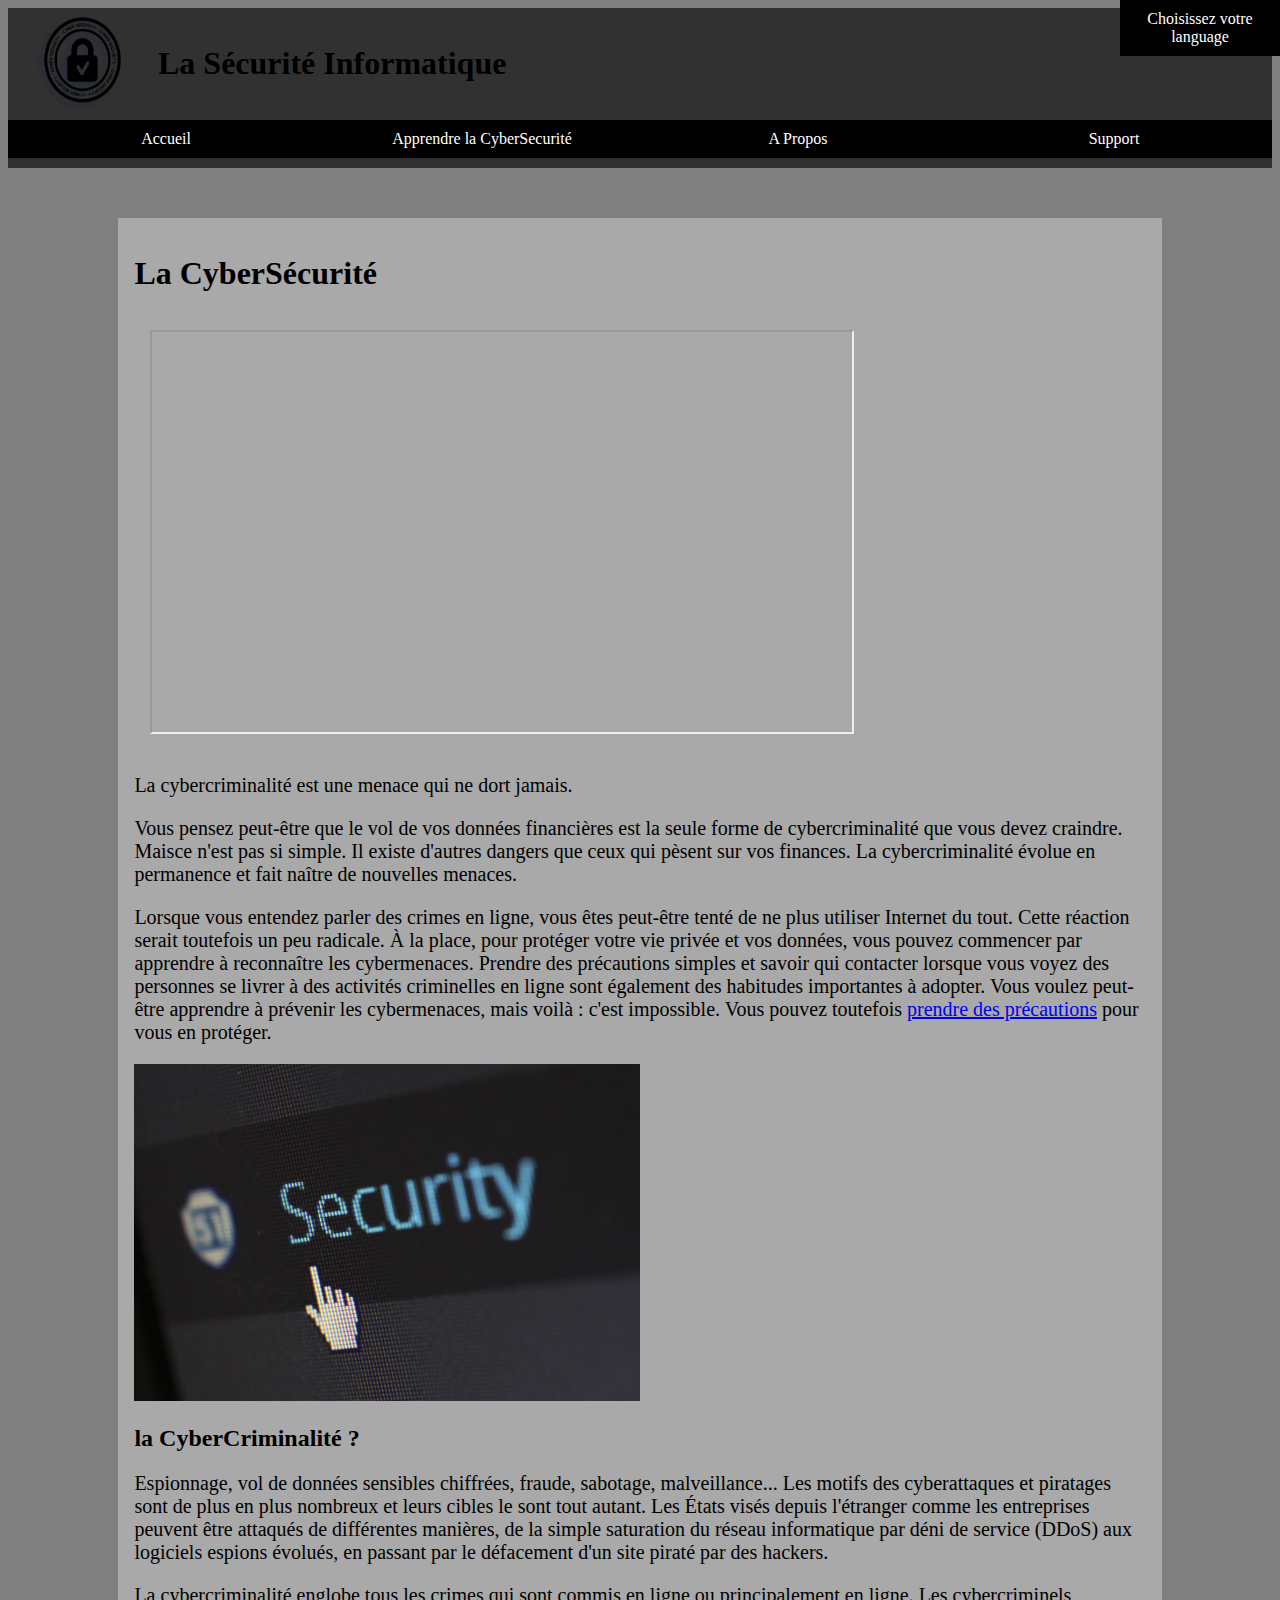
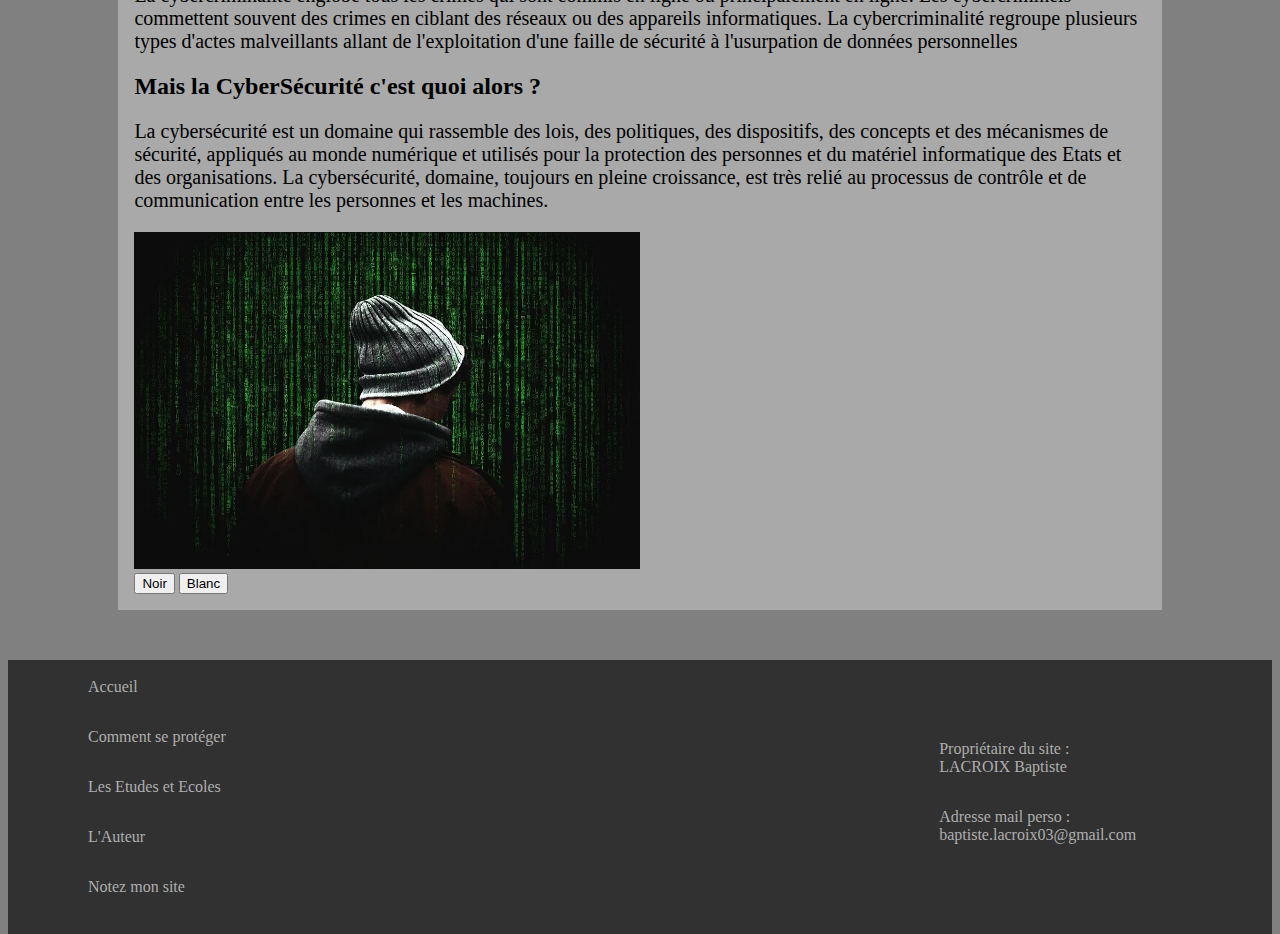
==== index.html @ 87fec64e "Adding files" ====
<!-- created by LACROIX Baptiste -->
<!DOCTYPE html>
<html lang="fr">

<head>
    <meta charset="utf-8">
    <title>Etudes et Ecoles</title>
    <meta name="author" content="Baptiste Lacroix">
    <link href='styles/style.css' rel="stylesheet" />
</head>

<body id="monpara">
    <header>
        <div id="bandeau-top" class="bandeau">
            <div id="entete">
                <div id="logo-div">
                    <a href="index.html">
                        <img id="logo" src="img/logo.png" alt="logo">
                    </a>
                </div>
                <div id="titre-div">
                    <h1> La Sécurité Informatique </h1>
                </div>
            </div>
            <div id="menu">
                <ul>
                    <li> <a href="index.html">Accueil</a>
                        <ul>
                            <li> <a href="pagesFrancais/information.html">Comment se protéger</a> </li>
                        </ul>
                    </li>

                    <li> <a href="#">Apprendre la CyberSecurité</a>
                        <ul>
                            <li> <a href="pagesFrancais/apprendre.html">Les Etudes et Ecoles.</a> </li>
                        </ul>
                    </li>
                    <li> <a href="#">A Propos</a>
                        <ul>
                            <li> <a href="pagesFrancais/apropos.html">L'Auteur</a> </li>
                        </ul>
                    </li>

                    <li> <a href="#">Support</a>
                        <ul>
                            <li> <a href="pagesFrancais/page_formulaire.html">Notez mon site</a> </li>
                        </ul>
                    </li>
                </ul>
            </div>
            <div id="menuLangue">
                <ul>
                    <li> <a href="#">Choisissez votre language</a>
                        <ul>
                            <li><a href="index.html" onclick="changementLangue(Langue)">Français</a><img src="img/drapeauFrancais.png" alt="Drapeau Français" /></li>
                            <li><a href="pagesAnglais/indexAnglais.html" onclick="changementLangue(Langue)">Anglais</a><img src="img/drapeauAnglais.png" alt="Drapeau Anglais" /></li>
                            <li><a href="pagesItalien/indexItalien.html" onclick="changementLangue(Langue)">Italien</a><img src="img/drapeauItalien.png" alt="Drapeau Italien" /></li>
                        </ul>
                    </li>
                </ul>
            </div>
        </div>
    </header>
    <div id="content">
        <h1>La CyberSécurité</h1>
        <div id="contentVideo">
            <iframe width="700" height="400" src="https://www.youtube.com/embed/83IvsrYklsk" allowfullscreen>
            </iframe>
        </div>
        <p class="paragraphe-contenu">La cybercriminalité est une menace qui ne dort jamais.</p>
        <p class="paragraphe-contenu">Vous pensez peut-être que le vol de vos données financières est la seule forme de cybercriminalité que vous devez craindre. Maisce n'est pas si simple. Il existe d'autres dangers que ceux qui pèsent sur vos finances. La cybercriminalité évolue en permanence et fait naître de nouvelles menaces.</p>
        <p class="paragraphe-contenu">Lorsque vous entendez parler des crimes en ligne, vous êtes peut-être tenté de ne plus utiliser Internet du tout. Cette réaction serait toutefois un peu radicale.
            À la place, pour protéger votre vie privée et vos données, vous pouvez commencer par apprendre à reconnaître les cybermenaces. Prendre des précautions simples et savoir qui contacter lorsque vous voyez des personnes se livrer à des activités criminelles en ligne sont également des habitudes importantes à adopter.
            Vous voulez peut-être apprendre à prévenir les cybermenaces, mais voilà : c'est impossible. Vous pouvez toutefois <a href="pages/information.html">prendre des précautions</a> pour vous en protéger.</p>
        <a class="image-centre"><img src="img/image3.jpg" alt="image sécurité informatique"></a>
        <h2>la CyberCriminalité ?</h2>
        <p class="paragraphe-contenu">Espionnage, vol de données sensibles chiffrées, fraude, sabotage, malveillance... Les motifs des cyberattaques et piratages sont de plus en plus nombreux et leurs cibles le sont tout autant. Les États visés depuis l'étranger comme les entreprises peuvent être attaqués de différentes manières, de la simple saturation du réseau informatique par déni de service (DDoS) aux logiciels espions évolués, en passant par le défacement d'un site piraté par des hackers.</p>
        <p class="paragraphe-contenu">La cybercriminalité englobe tous les crimes qui sont commis en ligne ou principalement en ligne. Les cybercriminels commettent souvent des crimes en ciblant des réseaux ou des appareils informatiques. La cybercriminalité regroupe plusieurs types d'actes malveillants allant de l'exploitation d'une faille de sécurité à l'usurpation de données personnelles</p>
        <h2> Mais la CyberSécurité c'est quoi alors ? </h2>
        <p class="paragraphe-contenu">La cybersécurité est un domaine qui rassemble des lois, des politiques, des dispositifs, des concepts et des mécanismes de sécurité, appliqués au monde numérique et utilisés pour la protection des personnes et du matériel informatique des Etats et des organisations.
            La cybersécurité, domaine, toujours en pleine croissance, est très relié au processus de contrôle et de communication entre les personnes et les machines.</p>
        <a class="image-centre"><img class="image-centre" src="img/image2.jpg" alt="Pirate Informatique"></a>
        <br>
        <button onclick="fonction_noir()" type="button"> Noir</button>
        <button onclick="fonction_blanc()" type="button"> Blanc</button>
        <script src="script/script.js">
        </script>
    </div>
    <footer>
        <div id='footer-div-gauche'>
            <br>
            <p><a href='index.html'>Accueil</a></p>
            <p><a href='pagesFrancais/information.html'>Comment se protéger</a></p>
            <p><a href='pagesFrancais/apprendre.html'>Les Etudes et Ecoles</a></p>
            <p><a href='pagesFrancais/apropos.html'>L'Auteur</a></p>
            <p><a href='pagesFrancais/page_formulaire.html'>Notez mon site</a></p>
        </div>
        <div id='footer-div-droit'>
            <p>Propriétaire du site :<br> LACROIX Baptiste</p>
            <p>Adresse mail perso : <a href="mailto:baptiste.lacroix03@gmail.com">baptiste.lacroix03@gmail.com</a><br></p>
        </div>
    </footer>
</body>

</html>
---- styles/style.css ----
html,
body {
    height: 100%;
    /*width: 100%;*/
    /*min-height: 100%;*/
    /*min-width: 100%;*/
    background-color: grey;
}

img {
    max-width: 50%;
    height: auto;
}

a.image-centre {
    text-align: center;
}

#logo {
    max-width: 100%;
    width: 150px;
    height: 100px;
}

/* Paragraphes */

.paragraphe-contenu {
    font-size: 20px;
}

/* Menu */

#menu {
    width: 100%;
    border-radius: 0 0 20px 20px;
    margin-top: 7em;
    margin-right: auto;
    margin-left: auto;
    margin-bottom: 5em;
    position: absolute;
    /*background : url(../images/image4.jpg) no-repeat left top;*/
}

#menu ul {
    margin: 0;
    padding: 0;
    list-style-type: none;
    text-align: center;
}

#menu li {
    float: left;
    margin: auto;
    padding: 0;
    background-color: black;
    /* transparent pour le mettre transparent */
    width: 25%;
}

#menu li ul {
    width: 24.7%;
}


#menu li li {
    width: 100%;
}

#menu li a {
    display: block;
    color: white;
    text-decoration: none;
    padding: 10px 0 10px;
}

#menu li a:hover {
    color: #FFD700;
}

#menu ul li ul {
    display: none;
}

#menu ul li:hover ul {
    display: block;
}

#menu li:hover ul li {
    float: none;
}

#menu li ul {
    position: absolute;
}

/* Menu des Langues */

#menuLangue {
    position: fixed;
    right: 0;
    top: 0;
    width: 50%;
    border-radius: 0 0 10px 10px;
    margin-right: auto;
    margin-left: auto;
    margin-bottom: 5em;
    
}


#menuLangue ul {
    margin: 0;
    padding: 0;
    list-style-type: none;
    text-align: center;
}


#menuLangue li {
    float: right;
    margin: auto;
    padding: 0;
    background-color: black;
    /* transparent pour le mettre transparent */
    width: 25%;
}

#menuLangue li ul {
    width: 156px;
}


#menuLangue li li {
    width: 100%;
}

#menuLangue li a {
    display: block;
    color: white;
    text-decoration: none;
    padding: 10px 0 10px;
}

#menuLangue li a:hover {
    color: #FFD700;
}

#menuLangue ul li ul {
    display: none;
}

#menuLangue ul li:hover ul {
    display: block;
}

#menuLangue li:hover ul li {
    float: none;
}

#menuLangue li ul {
    position: absolute;
}


/* div */

#bandeau-top {
    width: 100%;
    height: 10em;
    position: relative;
    background-color: #313131;
}

#logo-div {
    float: left;
    position: static;
}

#titre-div {
    float: left;
    position: static;
    margin-top: 1em;
}

#content {
    background-color: darkgrey;
    width: 80%;
    margin: 0 auto;
    position: static;
    margin-top: 50px;
    margin-bottom: 50px;
    padding: 1em;
}

#contentVideo {
    width: 700px;
    padding: 1em;
}



/* Pied de Page */

#footer-div-gauche {
    position: relative;
    width: 20%;
    margin-left: 2%;
    padding-bottom: 0.5%;
    display: inline-block;
    margin-left: 5em;
}


#footer-div-droit {
    float: right;
    position: relative;
    width: 20%;
    padding-bottom: 0.5%;
    display: inline-block;
    margin: 5em;
}

footer {
    background-color: #313131;
}

footer p,
footer a {
    text-decoration: none;
    color: #AEAEAE;
    font-size: 1em;
    margin: 0;
    width: 100%;
    margin-bottom: 2em;
}


/* CSS FORMULAIRE */

label {
    display: block;
}

textarea {
    display: block;
}

/* The container */
.container {
    display: block;
    position: relative;
    padding-left: 10px;
    margin-bottom: 12px;
    cursor: pointer;
    font-size: 22px;
}

/* cacher les boutons */
.container input {
    position: absolute;
    opacity: 0;
    cursor: pointer;
}

/* Création d'un bouton personnalisé 
.checkmark {
    position: absolute;
    top: 0;
    left: 10;
    height: 25px;
    width: 25px;
    background-color: #eee;
    border-radius: 50%;
}

/* griser l'emplacement ou vas la souris 
.container:hover input ~ .checkmark {
    background-color: #ccc;
}

/* mettre une couleur quand le bouton est clické
.container input:checked ~ .checkmark {
    background-color: #000000;
}

*/

.rating {
    float: left;
}

.rating:not(:checked) > input {
    position: absolute;
    top: 820px;
    clip: rect(0, 0, 0, 0);
}

.rating:not(:checked) > label {
    float: right;
    width: 1em;
    padding: 0 .1em;
    overflow: hidden;
    white-space: nowrap;
    cursor: pointer;
    font-size: 200%;
    line-height: 1.2;
    color: #ddd;
    text-shadow: 1px 1px #bbb, 2px 2px #666, .1em .1em .2em rgba(0, 0, 0, .5);
}

.rating:not(:checked) > label:before {
    content: '★ ';
}

.rating > input:checked ~ label {
    color: #f70;
    text-shadow: 1px 1px #c60, 2px 2px #940, .1em .1em .2em rgba(0, 0, 0, .5);
}

.rating:not(:checked) > label:hover,
.rating:not(:checked) > label:hover ~ label {
    color: gold;
    text-shadow: 1px 1px goldenrod, 2px 2px #B57340, .1em .1em .2em rgba(0, 0, 0, .5);
}

.rating > input:checked + label:hover,
.rating > input:checked + label:hover ~ label,
.rating > input:checked ~ label:hover,
.rating > input:checked ~ label:hover ~ label,
.rating > label:hover ~ input:checked ~ label {
    color: #ea0;
    text-shadow: 1px 1px goldenrod, 2px 2px #B57340, .1em .1em .2em rgba(0, 0, 0, .5);
}

.rating > label:active {
    position: relative;
    top: 2px;
    left: 2px;
}

/* Tableau */

table {
    border: medium solid #000000;
    width: 50%;
    margin : 0 auto 
}

td,
th {
    border: thin solid #ff0000;
    width: 50%;
}
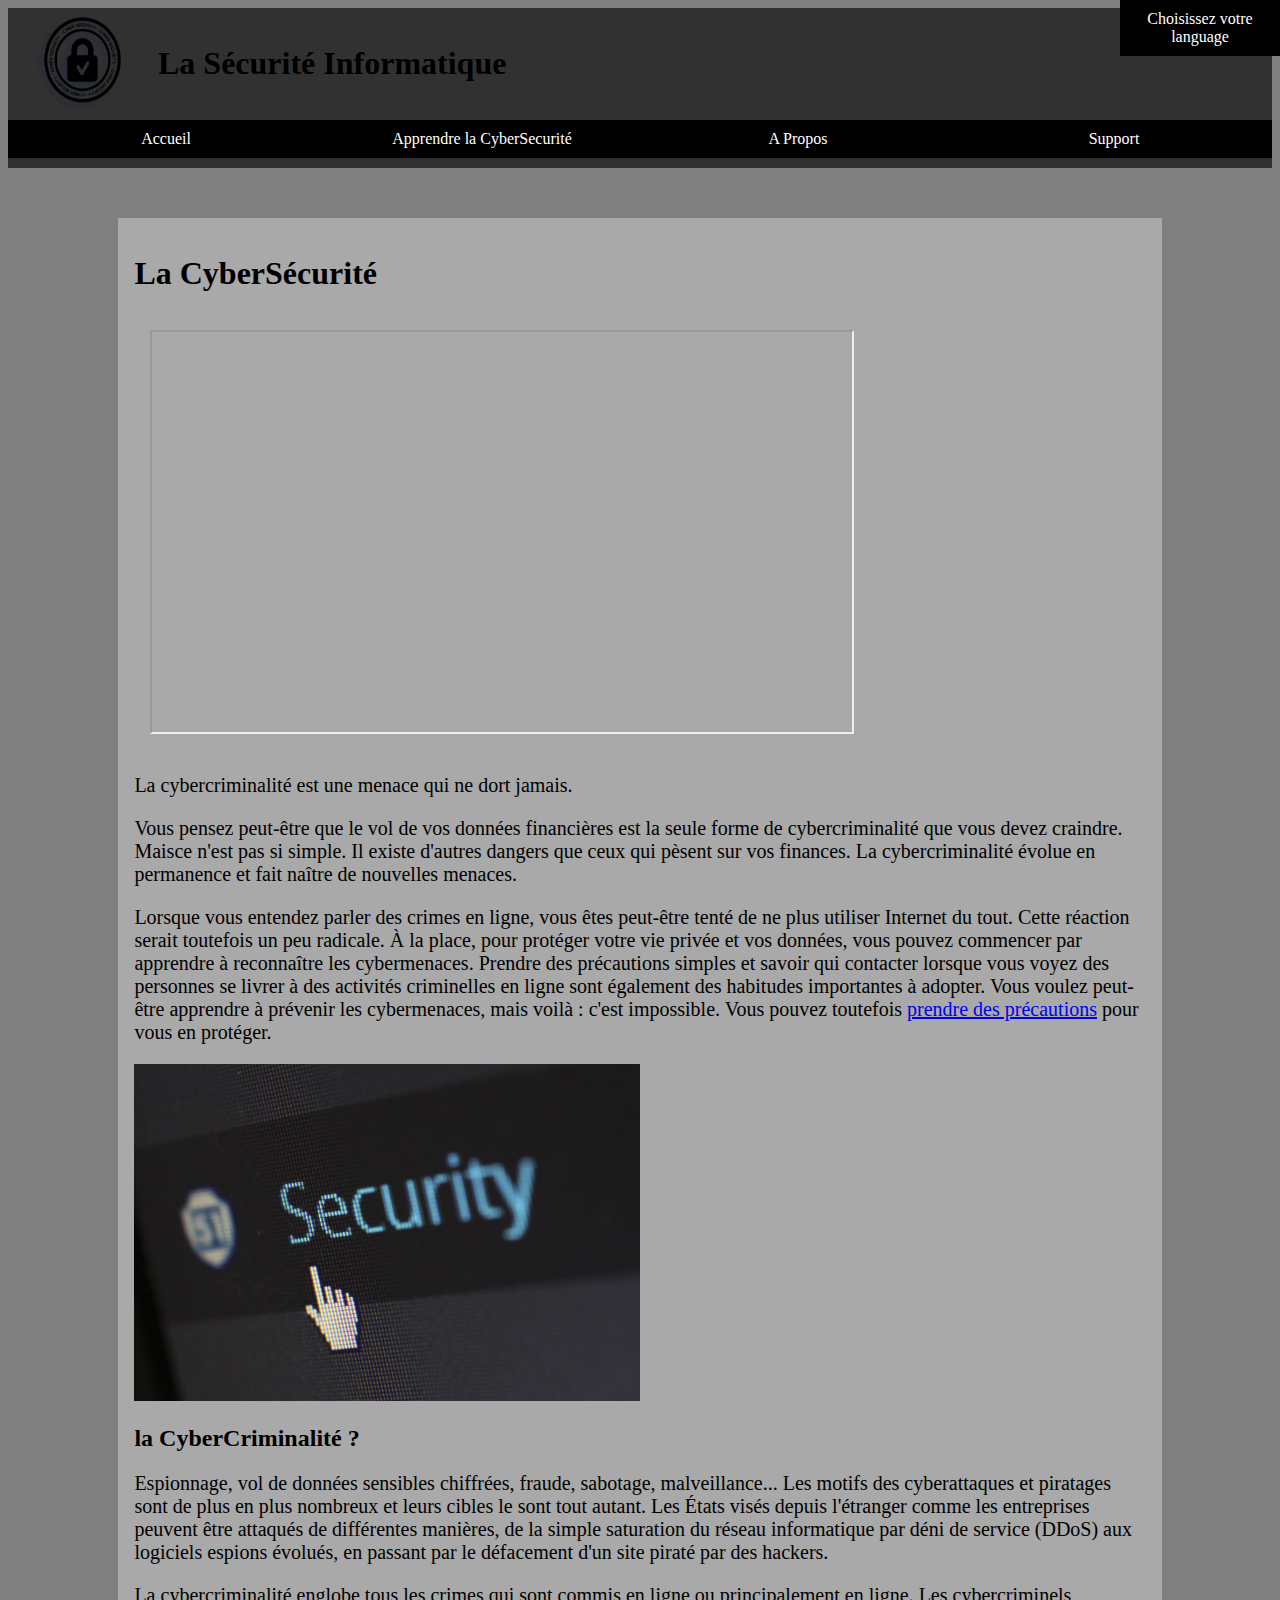
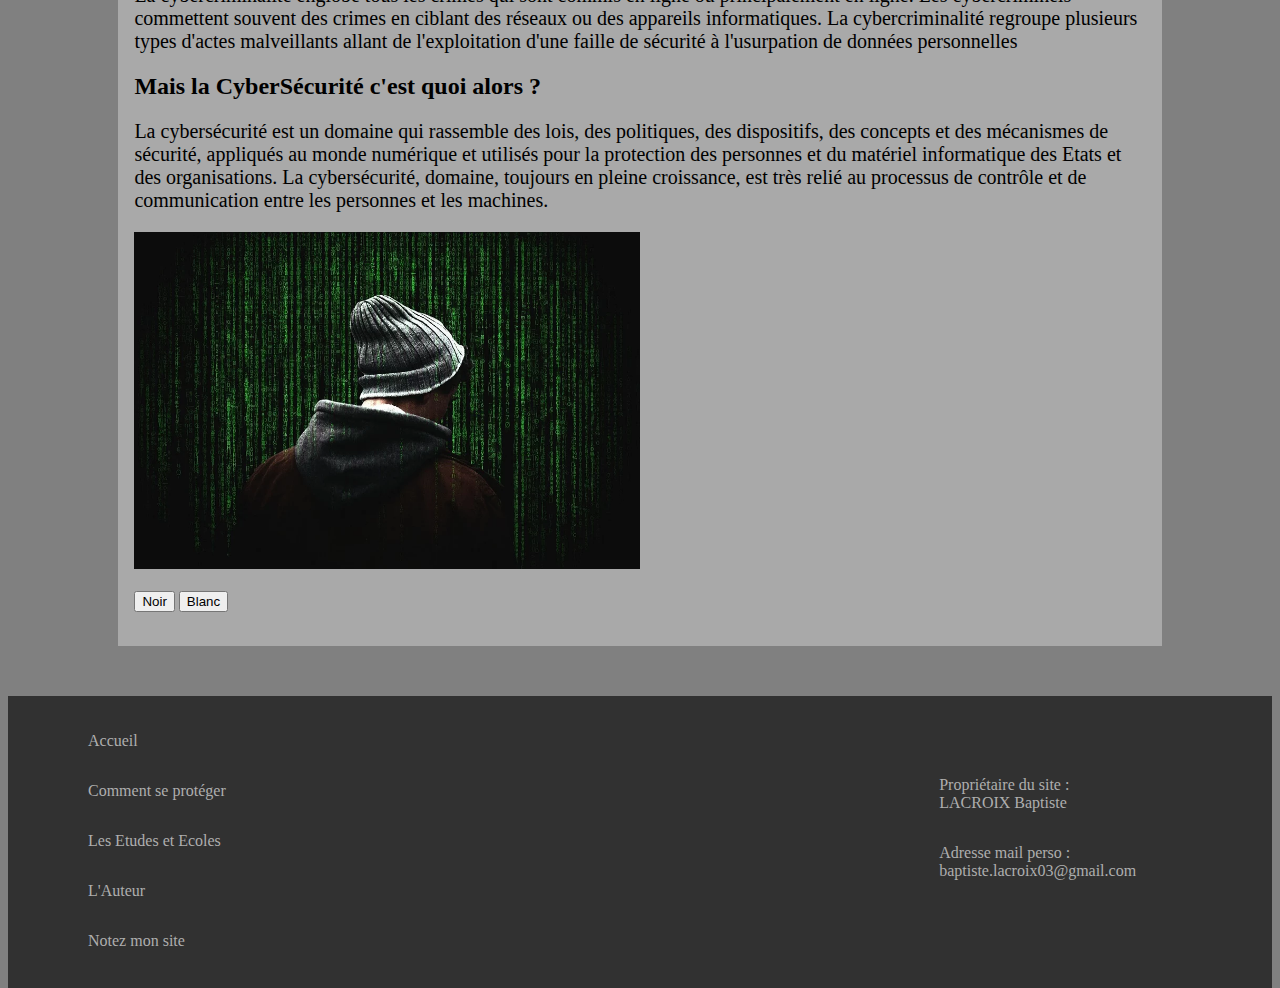
==== commit 4c15a9b2: "update translation" ====
--- a/index.html
+++ b/index.html
@@ -81,13 +81,27 @@
             La cybersécurité, domaine, toujours en pleine croissance, est très relié au processus de contrôle et de communication entre les personnes et les machines.</p>
         <a class="image-centre"><img class="image-centre" src="img/image2.jpg" alt="Pirate Informatique"></a>
         <br>
+        <br>
         <button onclick="fonction_noir()" type="button"> Noir</button>
         <button onclick="fonction_blanc()" type="button"> Blanc</button>
         <script src="script/script.js">
         </script>
+        <div id="google_translate_element"></div>
+        <br>
+
+        <script type="text/javascript">
+            function googleTranslateElementInit() {
+                new google.translate.TranslateElement({
+                    pageLanguage: 'en'
+                }, 'google_translate_element');
+            }
+        </script>
+
+        <script type="text/javascript" src="//translate.google.com/translate_a/element.js?cb=googleTranslateElementInit"></script>
     </div>
     <footer>
         <div id='footer-div-gauche'>
+            <br>
             <br>
             <p><a href='index.html'>Accueil</a></p>
             <p><a href='pagesFrancais/information.html'>Comment se protéger</a></p>
@@ -100,6 +114,4 @@
             <p>Adresse mail perso : <a href="mailto:baptiste.lacroix03@gmail.com">baptiste.lacroix03@gmail.com</a><br></p>
         </div>
     </footer>
-</body>
-
-</html>
+</body></html>
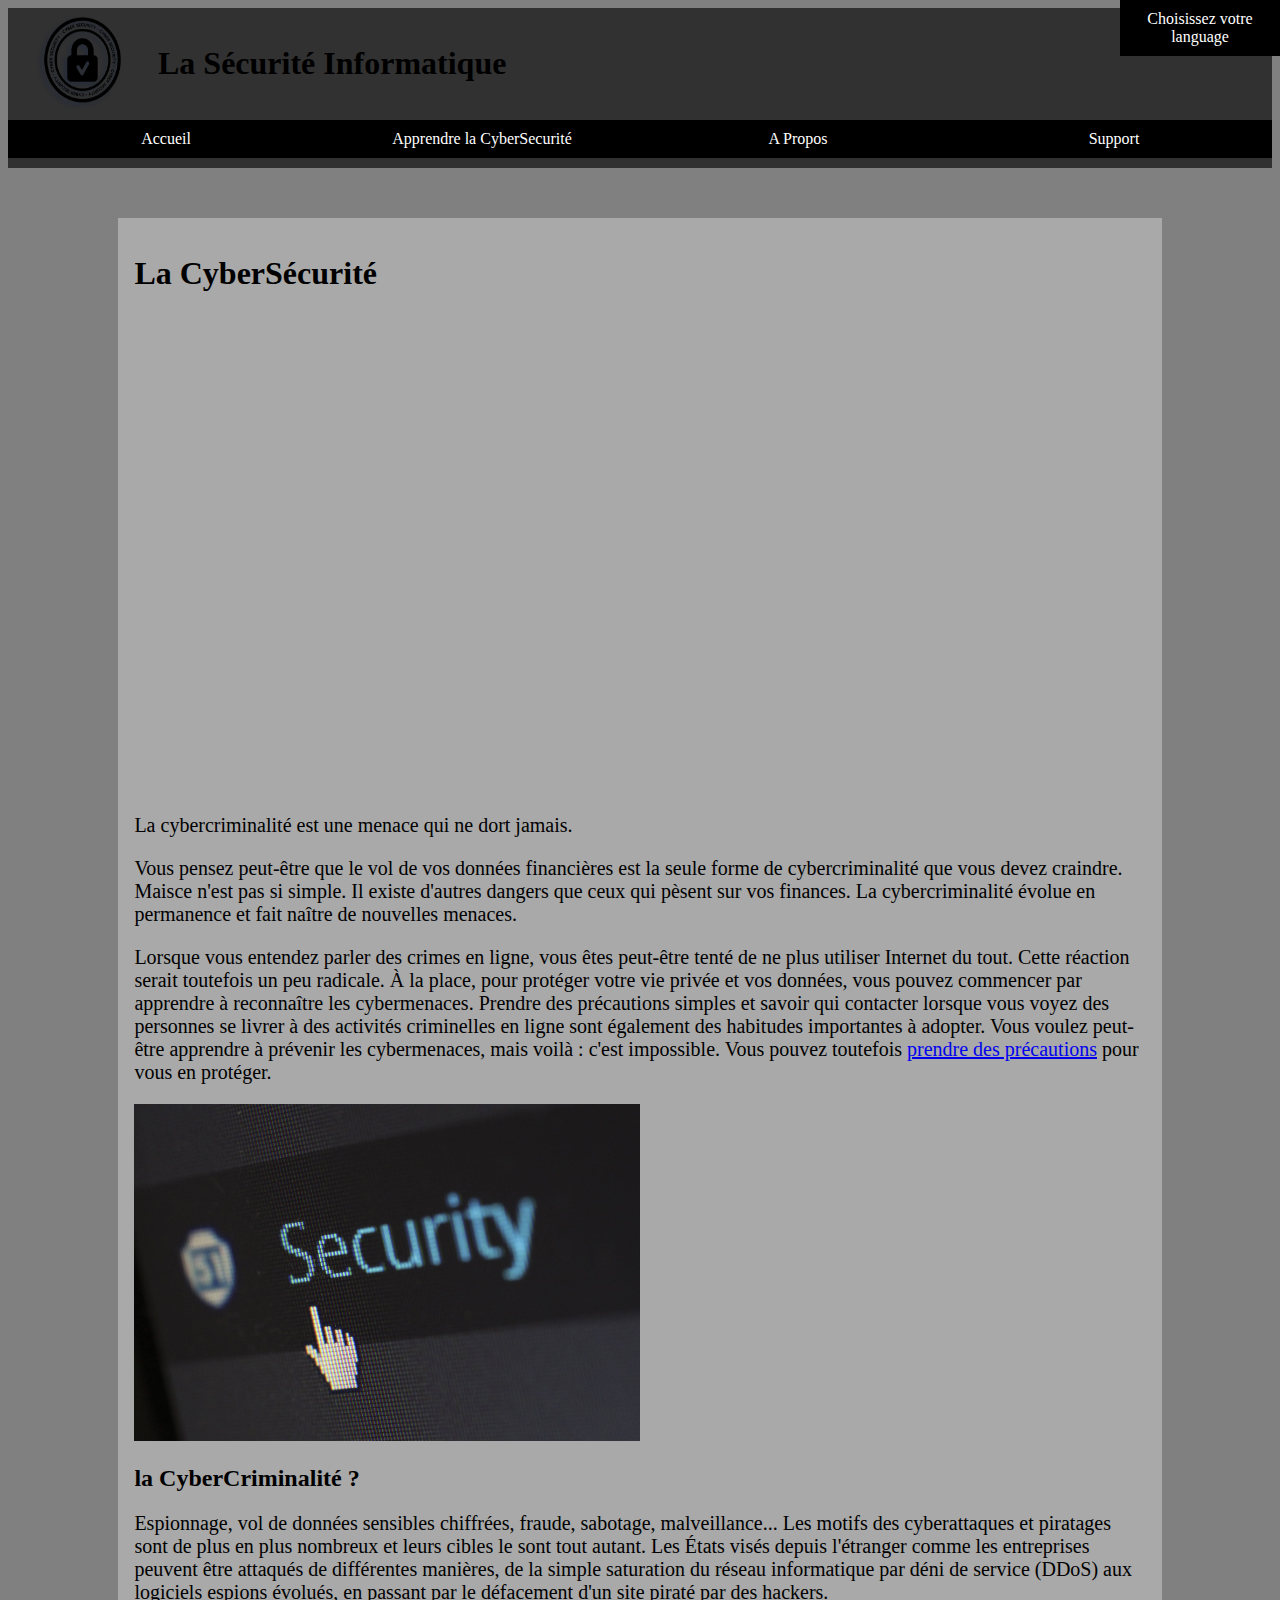
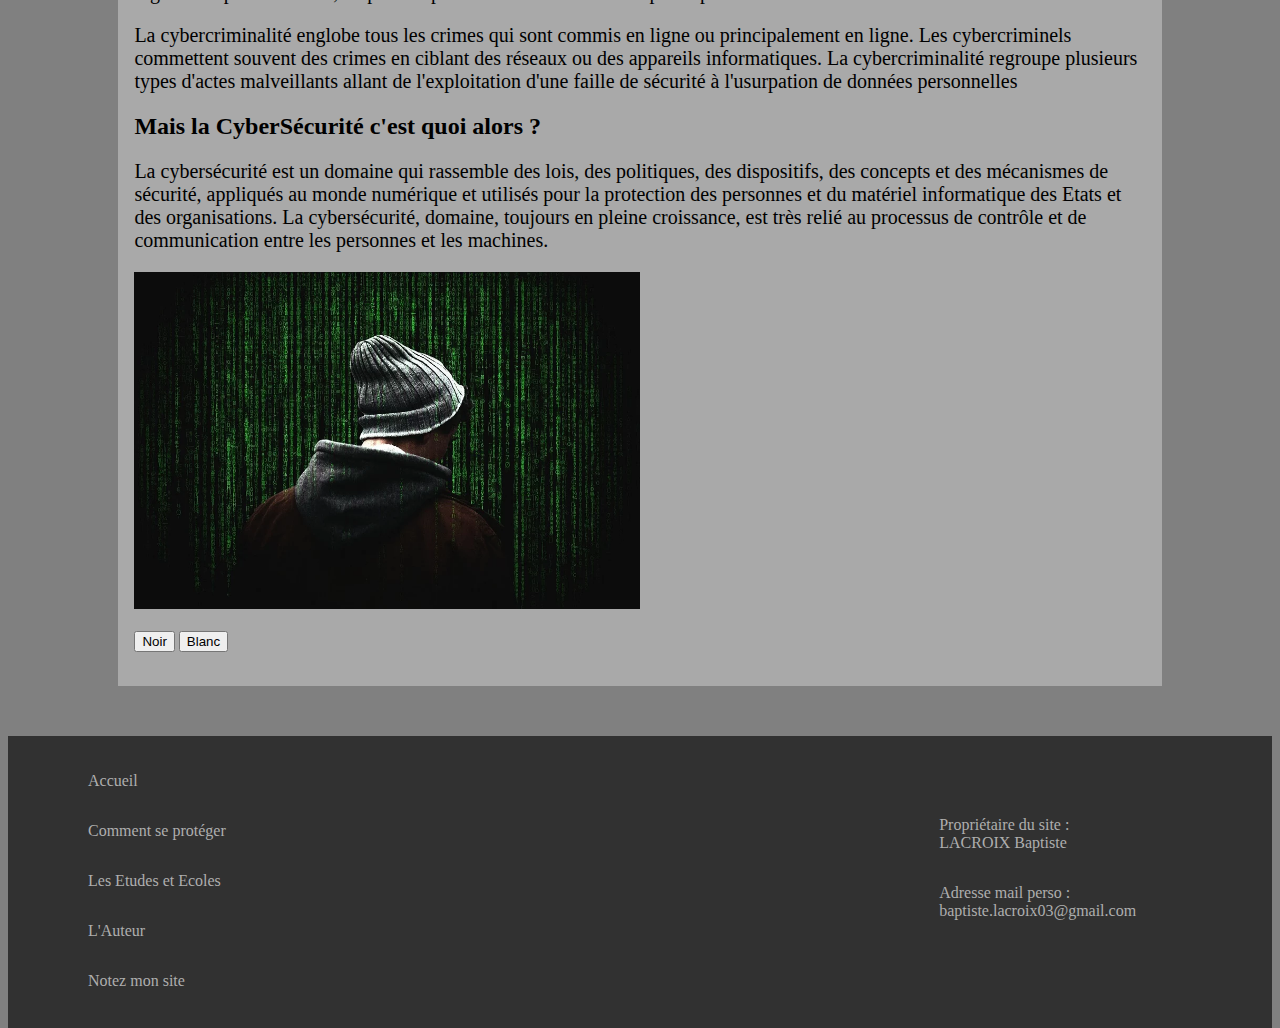
==== commit 8924bfca: "Video images in the middle" ====
--- a/index.html
+++ b/index.html
@@ -64,8 +64,7 @@
     <div id="content">
         <h1>La CyberSécurité</h1>
         <div id="contentVideo">
-            <iframe width="700" height="400" src="https://www.youtube.com/embed/83IvsrYklsk" allowfullscreen>
-            </iframe>
+            <iframe width="700" height="444" src="https://www.youtube.com/embed/_nVq7f26-Uo" frameborder="0" allow="accelerometer; autoplay; clipboard-write; encrypted-media; gyroscope; picture-in-picture" allowfullscreen></iframe>
         </div>
         <p class="paragraphe-contenu">La cybercriminalité est une menace qui ne dort jamais.</p>
         <p class="paragraphe-contenu">Vous pensez peut-être que le vol de vos données financières est la seule forme de cybercriminalité que vous devez craindre. Maisce n'est pas si simple. Il existe d'autres dangers que ceux qui pèsent sur vos finances. La cybercriminalité évolue en permanence et fait naître de nouvelles menaces.</p>
@@ -95,6 +94,7 @@
                     pageLanguage: 'en'
                 }, 'google_translate_element');
             }
+
         </script>
 
         <script type="text/javascript" src="//translate.google.com/translate_a/element.js?cb=googleTranslateElementInit"></script>
@@ -114,4 +114,6 @@
             <p>Adresse mail perso : <a href="mailto:baptiste.lacroix03@gmail.com">baptiste.lacroix03@gmail.com</a><br></p>
         </div>
     </footer>
-</body></html>
+</body>
+
+</html>
--- a/styles/style.css
+++ b/styles/style.css
@@ -10,10 +10,12 @@
 img {
     max-width: 50%;
     height: auto;
+    
 }
 
 a.image-centre {
     text-align: center;
+    align-content: center;
 }
 
 #logo {
@@ -197,6 +199,12 @@
     padding: 1em;
 }
 
+div#contentVideo {
+    display: block;
+    margin-left: auto;
+    margin-right: auto;
+}
+
 
 
 /* Pied de Page */
@@ -261,29 +269,6 @@
     opacity: 0;
     cursor: pointer;
 }
-
-/* Création d'un bouton personnalisé 
-.checkmark {
-    position: absolute;
-    top: 0;
-    left: 10;
-    height: 25px;
-    width: 25px;
-    background-color: #eee;
-    border-radius: 50%;
-}
-
-/* griser l'emplacement ou vas la souris 
-.container:hover input ~ .checkmark {
-    background-color: #ccc;
-}
-
-/* mettre une couleur quand le bouton est clické
-.container input:checked ~ .checkmark {
-    background-color: #000000;
-}
-
-*/
 
 .rating {
     float: left;
